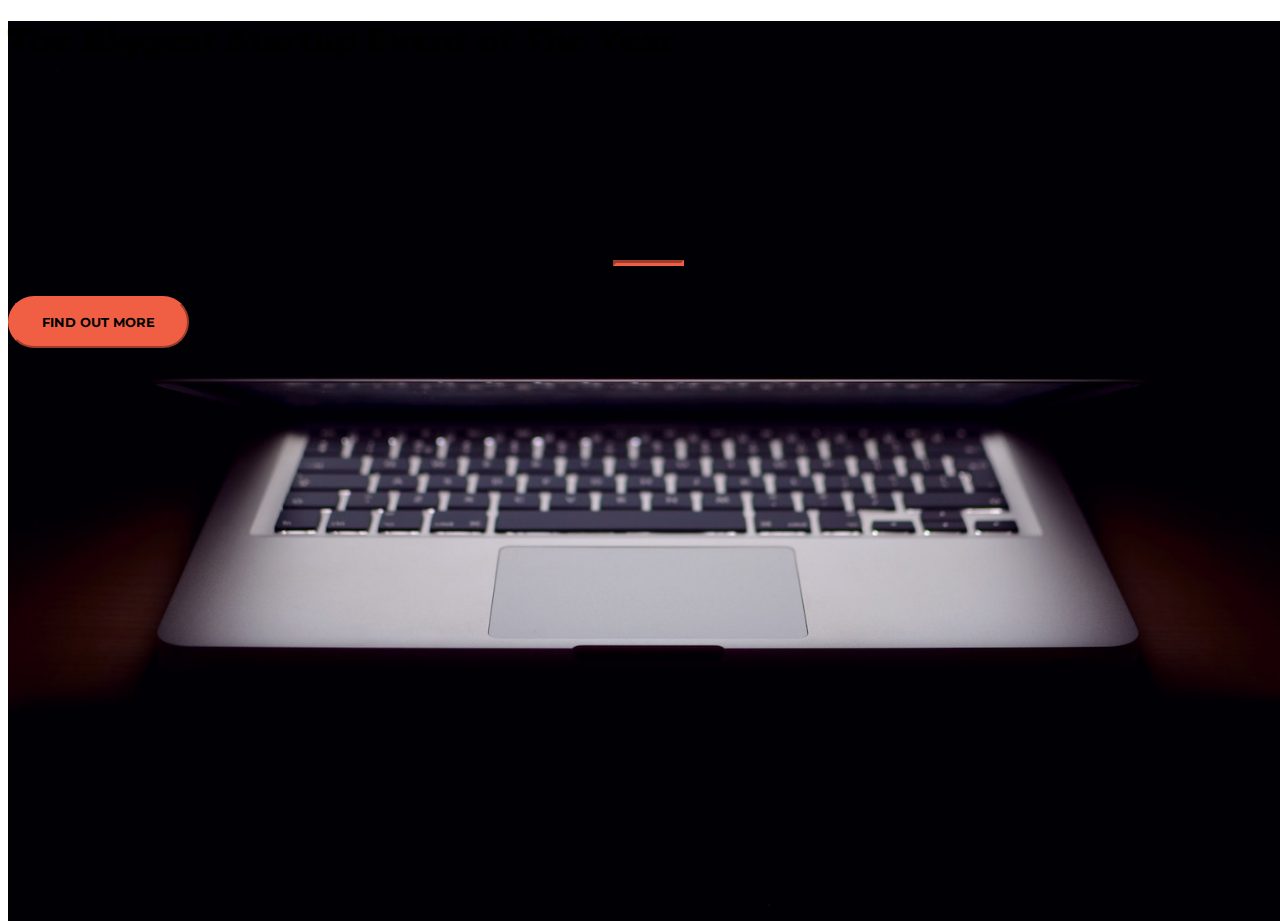
==== index.html @ 40e5e48a "upload new index" ====
<!DOCTYPE html>
<html>
<head>
	<title>Startup</title>
	<!-- Google Font -->
	<link href="https://fonts.googleapis.com/css?family=Montserrat" rel="stylesheet">

	<!-- Bootstrap CSS -->
	<link rel="stylesheet" href="https://stackpath.bootstrapcdn.com/bootstrap/4.5.0/css/bootstrap.min.css" integrity="sha384-9aIt2nRpC12Uk9gS9baDl411NQApFmC26EwAOH8WgZl5MYYxFfc+NcPb1dKGj7Sk" crossorigin="anonymous">

	<!-- My Own Stylesheet -->
	<link rel="stylesheet" type="text/css" href="style.css">
</head>
<body>
	<header class="startup text-center text-white d-flex">
		<div class="container my-auto">
			<div class="row">
				<div class="col-12 my-auto">
					<h1 class="text-uppercase"><strong>The Biggest Startup Event of The Year</strong></h1>
					<hr>
				</div>
				<div class="col-12 my-auto">
					<!-- Begin Mailchimp Signup Form -->
					<link href="//cdn-images.mailchimp.com/embedcode/slim-10_7.css" rel="stylesheet" type="text/css">
					<style type="text/css">
						#mc_embed_signup{clear:left; font:14px Helvetica,Arial,sans-serif; }
						/* Add your own Mailchimp form style overrides in your site stylesheet or in this style block.
						   We recommend moving this block and the preceding CSS link to the HEAD of your HTML file. */
					</style>
					<div id="mc_embed_signup">
					<form action="https://porto.us10.list-manage.com/subscribe/post?u=6b71c7a34c1268b6c73f6fbbc&amp;id=e6c90e5a09" method="post" id="mc-embedded-subscribe-form" name="mc-embedded-subscribe-form" class="validate" target="_blank" novalidate>
					    <div id="mc_embed_signup_scroll">
					    <!-- real people should not fill this in and expect good things - do not remove this or risk form bot signups-->
					    <div style="position: absolute; left: -5000px;" aria-hidden="true"><input type="text" name="b_6b71c7a34c1268b6c73f6fbbc_e6c90e5a09" tabindex="-1" value=""></div>
					    <div class="clear"><input type="submit" value="Find Out More" name="subscribe" id="mc-embedded-subscribe" class="btn btn-primary btn-xl"></div>
					    </div>
					</form>
					</div>
					<!--End mc_embed_signup-->
				</div>
			</div>
		</div>
	</header>
</body>
</html>
---- style.css ----
html,body{
	height: 100%;
	width: 100%;
}

body{
	font-family: 'Montserrat', sans-serif;
}

hr {
  max-width: 65px;
  border-width: 3px;
  border-color: #F05F44; 
}

header.startup {
  background-position: center;
  background-image: url("header.jpg");
  background-size: cover;
  height: 100%;
}

header.startup hr {
  margin-top: 200px;
  margin-bottom: 30px; 
}

header.startup h1 {
  font-size: 2rem; 
}

.btn {
  font-weight: 700;
  text-transform: uppercase;
  border-radius: 300px;
  font-family: 'Montserrat', sans-serif;
}

.btn-xl {
  padding: 1rem 2rem; 
}

.btn-primary {
  background-color: #F05F44;
  border-color: #F05F44; 
}

.btn-primary:hover {
  background-color: #ee4b08;
  border-color: #ee4b08;
  border-width: 5px;
  cursor: pointer;
}
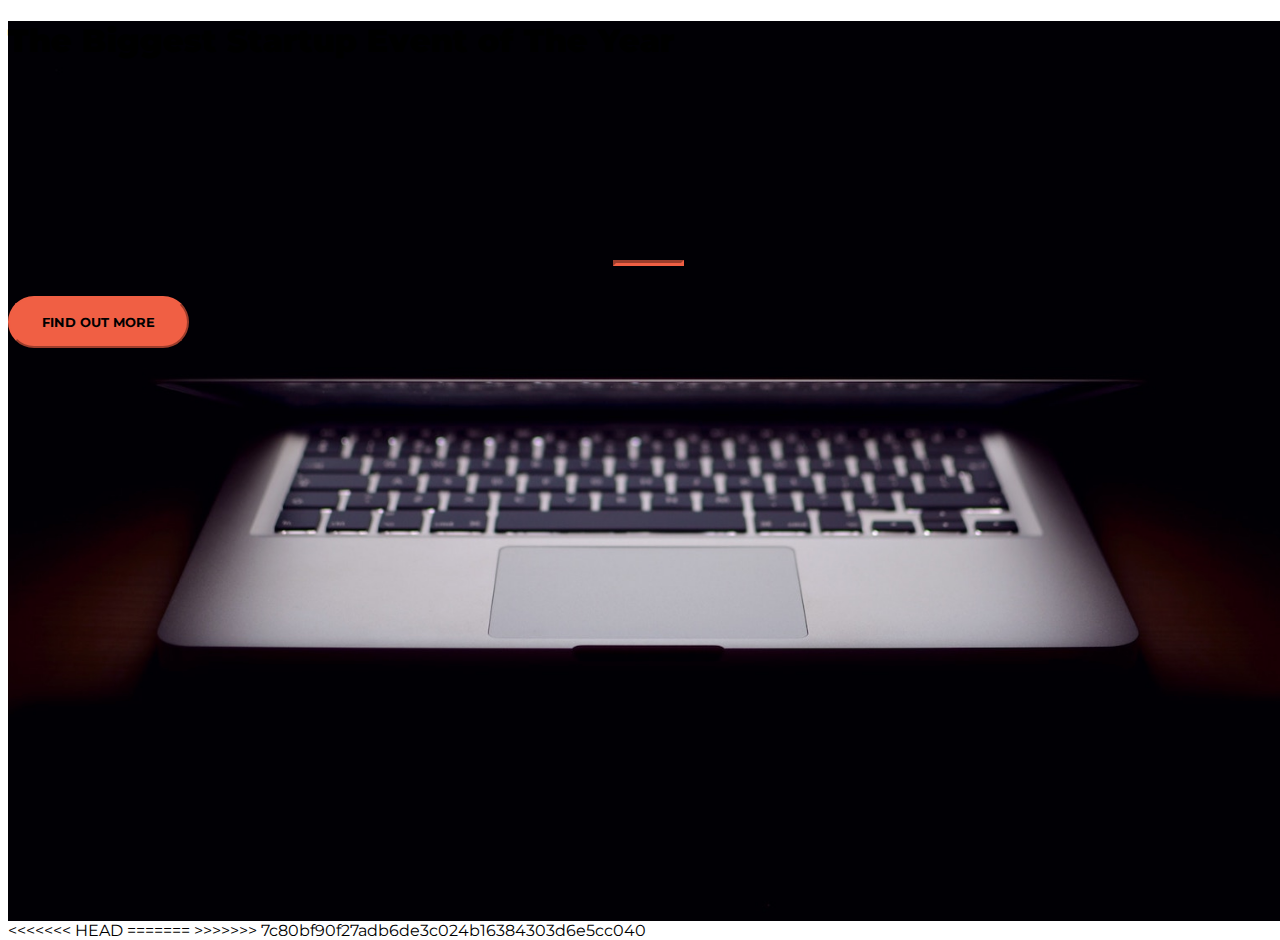
==== commit bcc5ad17: "Resolve conflict" ====
--- a/index.html
+++ b/index.html
@@ -12,7 +12,7 @@
 	<link rel="stylesheet" type="text/css" href="style.css">
 </head>
 <body>
-	<header class="startup text-center text-white d-flex">
+	<header class="startup text-white d-flex">
 		<div class="container my-auto">
 			<div class="row">
 				<div class="col-12 my-auto">
@@ -28,12 +28,24 @@
 						   We recommend moving this block and the preceding CSS link to the HEAD of your HTML file. */
 					</style>
 					<div id="mc_embed_signup">
-					<form action="https://porto.us10.list-manage.com/subscribe/post?u=6b71c7a34c1268b6c73f6fbbc&amp;id=e6c90e5a09" method="post" id="mc-embedded-subscribe-form" name="mc-embedded-subscribe-form" class="validate" target="_blank" novalidate>
-					    <div id="mc_embed_signup_scroll">
-					    <!-- real people should not fill this in and expect good things - do not remove this or risk form bot signups-->
-					    <div style="position: absolute; left: -5000px;" aria-hidden="true"><input type="text" name="b_6b71c7a34c1268b6c73f6fbbc_e6c90e5a09" tabindex="-1" value=""></div>
-					    <div class="clear"><input type="submit" value="Find Out More" name="subscribe" id="mc-embedded-subscribe" class="btn btn-primary btn-xl"></div>
-					    </div>
+					<form
+						action="https://porto.us10.list-manage.com/subscribe/post?u=6b71c7a34c1268b6c73f6fbbc&amp;id=e6c90e5a09"
+						class="validate text-center"
+						id="mc-embedded-subscribe-form"
+						method="post"
+						name="mc-embedded-subscribe-form"
+						novalidate
+						target="_blank"
+					>
+					    <div class="clear">
+							<input
+								class="btn btn-primary btn-xl"
+								id="mc-embedded-subscribe"
+								name="subscribe"
+								type="submit"
+								value="Find Out More"
+							>
+						</div>
 					</form>
 					</div>
 					<!--End mc_embed_signup-->
@@ -41,5 +53,13 @@
 			</div>
 		</div>
 	</header>
+
+<script src="https://code.jquery.com/jquery-3.5.1.slim.min.js" integrity="sha384-DfXdz2htPH0lsSSs5nCTpuj/zy4C+OGpamoFVy38MVBnE+IbbVYUew+OrCXaRkfj" crossorigin="anonymous"></script>
+<script src="https://cdn.jsdelivr.net/npm/popper.js@1.16.0/dist/umd/popper.min.js" integrity="sha384-Q6E9RHvbIyZFJoft+2mJbHaEWldlvI9IOYy5n3zV9zzTtmI3UksdQRVvoxMfooAo" crossorigin="anonymous"></script>
+<script src="https://stackpath.bootstrapcdn.com/bootstrap/4.5.0/js/bootstrap.min.js" integrity="sha384-OgVRvuATP1z7JjHLkuOU7Xw704+h835Lr+6QL9UvYjZE3Ipu6Tp75j7Bh/kR0JKI" crossorigin="anonymous"></script>
 </body>
-</html>+<<<<<<< HEAD
+</html>
+=======
+</html>
+>>>>>>> 7c80bf90f27adb6de3c024b16384303d6e5cc040
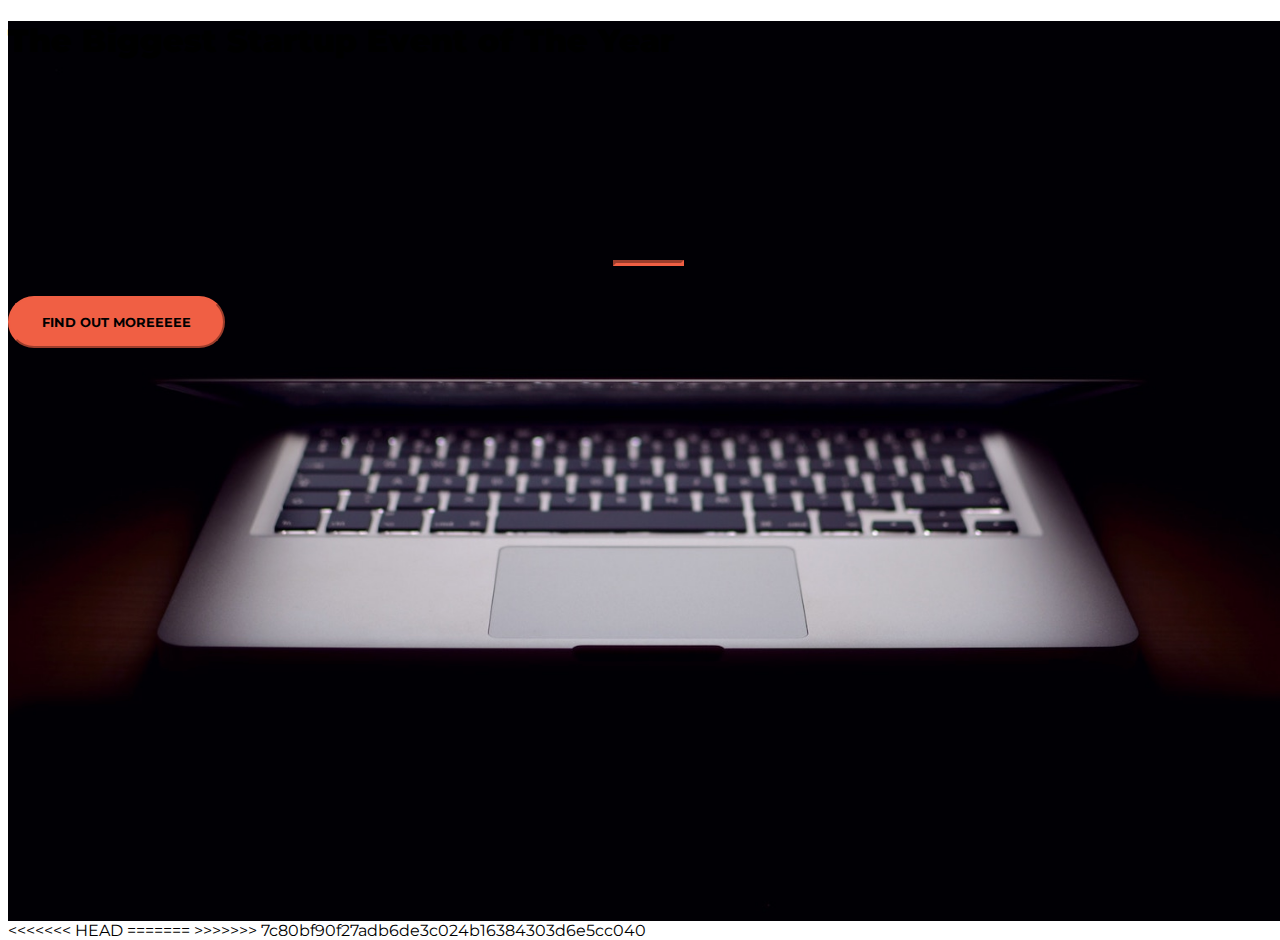
==== commit 7bc66889: "feat(header): fix centering element" ====
--- a/index.html
+++ b/index.html
@@ -43,7 +43,7 @@
 								id="mc-embedded-subscribe"
 								name="subscribe"
 								type="submit"
-								value="Find Out More"
+								value="Find Out Moreeeee"
 							>
 						</div>
 					</form>
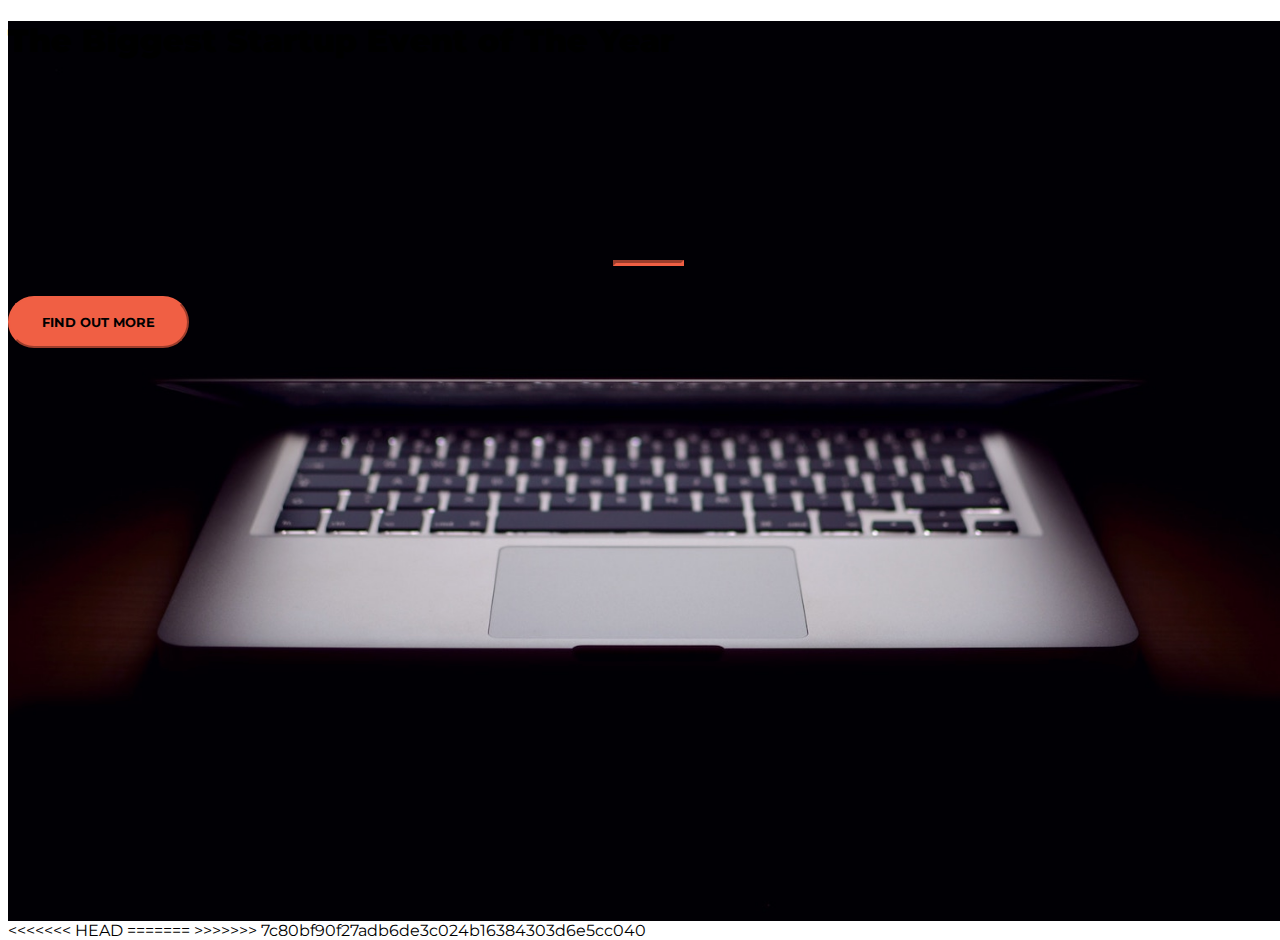
==== commit 4128da84: "feat(header): fix centering element" ====
--- a/index.html
+++ b/index.html
@@ -12,7 +12,7 @@
 	<link rel="stylesheet" type="text/css" href="style.css">
 </head>
 <body>
-	<header class="startup text-white d-flex">
+	<header class="startup text-center text-white d-flex">
 		<div class="container my-auto">
 			<div class="row">
 				<div class="col-12 my-auto">
@@ -43,7 +43,7 @@
 								id="mc-embedded-subscribe"
 								name="subscribe"
 								type="submit"
-								value="Find Out Moreeeee"
+								value="Find Out More"
 							>
 						</div>
 					</form>
